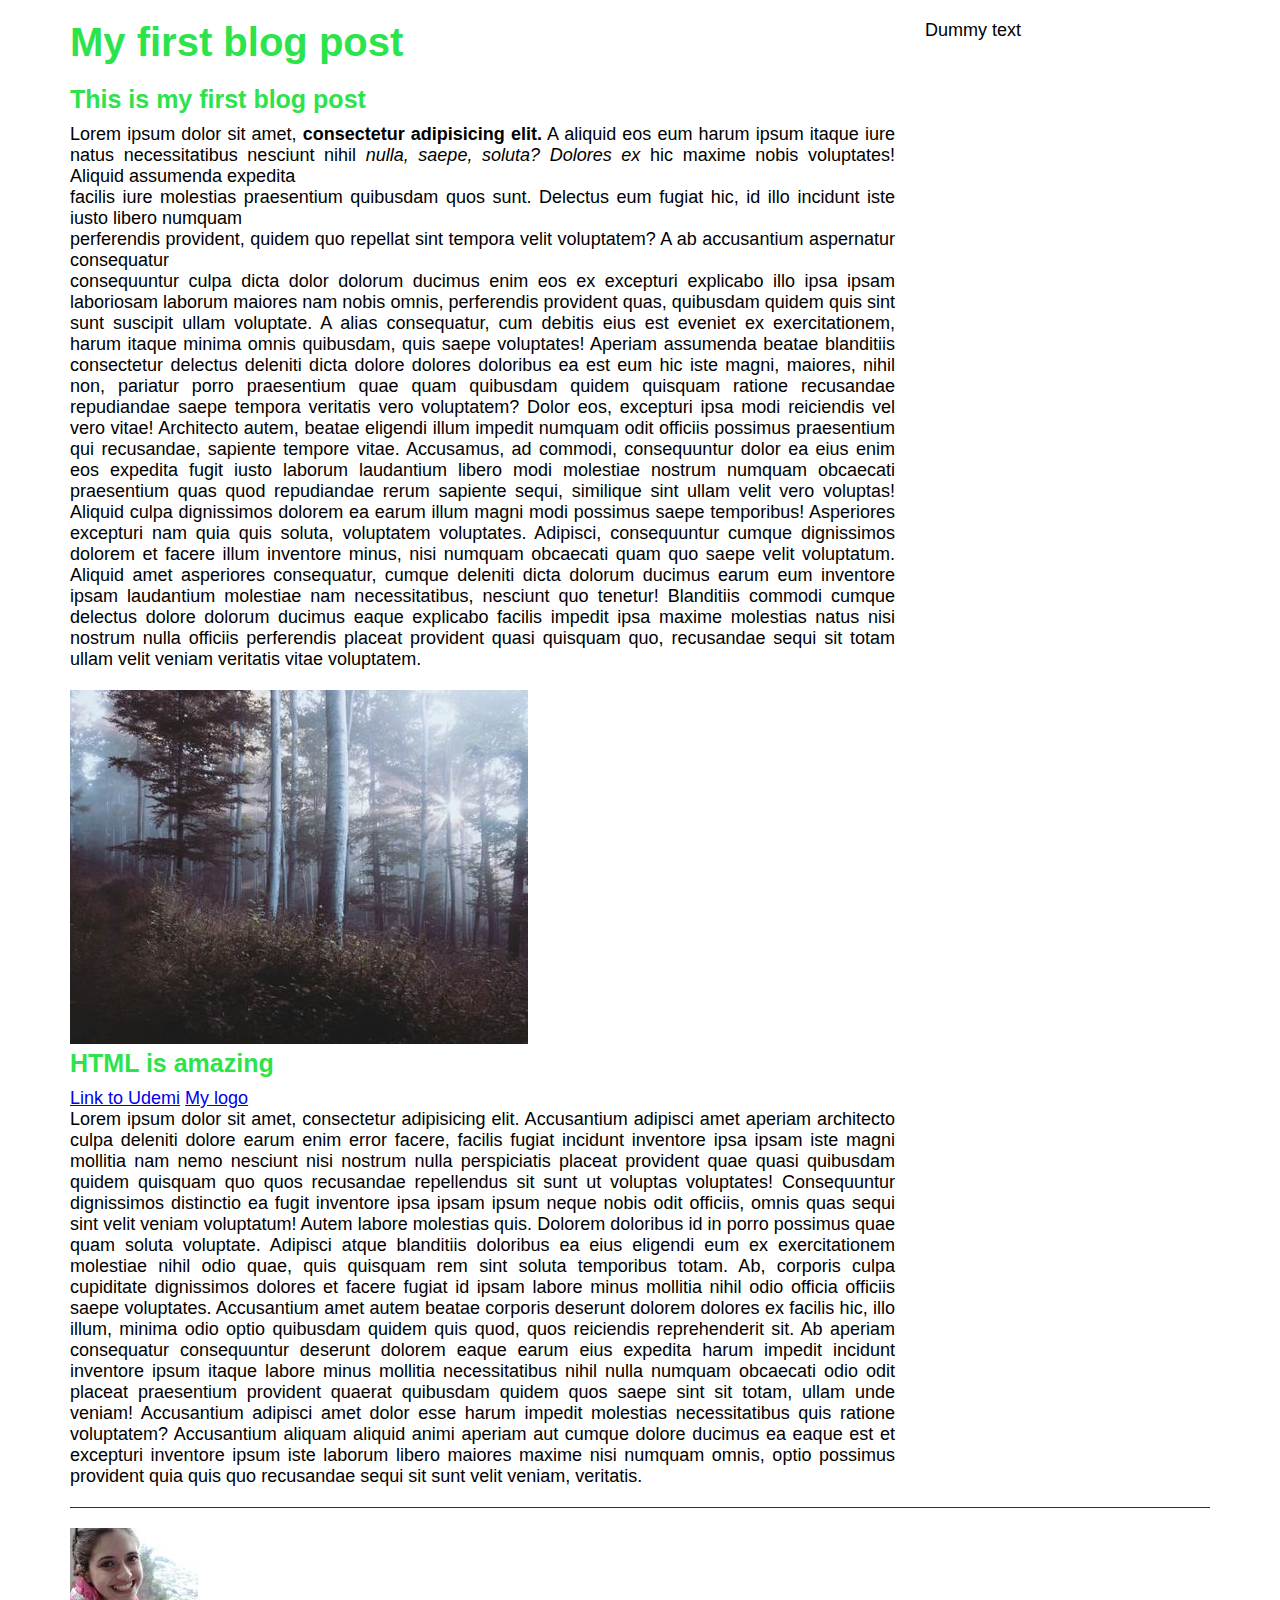
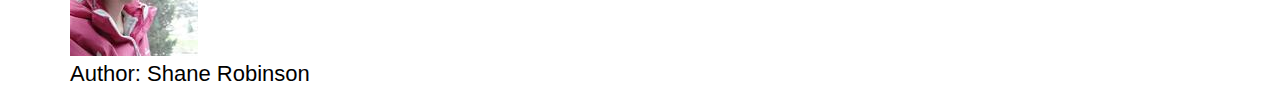
==== blog_post/index.html @ e7af2410 "Blog post initial" ====
<!DOCTYPE html>
<html lang="bg">
    <head>
        <meta charset="UTF-8">
        <title>My first blog post</title>
        <link rel="stylesheet" type="text/css" href="css/style.css">
    </head>
    <body>
        <div class="container">
            <div class="blog-post">
                <h1>My first blog post</h1>
                <h2>This is my first blog post</h2>

                <p class="main-text">Lorem ipsum dolor sit amet, <strong>consectetur adipisicing elit.</strong> A aliquid eos eum harum ipsum itaque iure natus necessitatibus nesciunt nihil <em>nulla, saepe, soluta? Dolores ex</em> hic maxime nobis voluptates! Aliquid assumenda expedita
                    <br> facilis iure molestias praesentium quibusdam quos sunt. Delectus eum fugiat hic, id illo incidunt iste iusto libero numquam
                    <br> perferendis provident, quidem quo repellat sint tempora velit voluptatem? A ab accusantium aspernatur consequatur
                    <br>consequuntur culpa dicta dolor dolorum ducimus enim eos ex excepturi explicabo illo ipsa ipsam laboriosam laborum maiores nam nobis omnis, perferendis provident quas, quibusdam quidem quis sint sunt suscipit ullam voluptate. A alias consequatur, cum debitis eius est eveniet ex exercitationem, harum itaque minima omnis quibusdam, quis saepe voluptates! Aperiam assumenda beatae blanditiis consectetur delectus deleniti dicta dolore dolores doloribus ea est eum hic iste magni, maiores, nihil non, pariatur porro praesentium quae quam quibusdam quidem quisquam ratione recusandae repudiandae saepe tempora veritatis vero voluptatem? Dolor eos, excepturi ipsa modi reiciendis vel vero vitae! Architecto autem, beatae eligendi illum impedit numquam odit officiis possimus praesentium qui recusandae, sapiente tempore vitae. Accusamus, ad commodi, consequuntur dolor ea eius enim eos expedita fugit iusto laborum laudantium libero modi molestiae nostrum numquam obcaecati praesentium quas quod repudiandae rerum sapiente sequi, similique sint ullam velit vero voluptas! Aliquid culpa dignissimos dolorem ea earum illum magni modi possimus saepe temporibus! Asperiores excepturi nam quia quis soluta, voluptatem voluptates. Adipisci, consequuntur cumque dignissimos dolorem et facere illum inventore minus, nisi numquam obcaecati quam quo saepe velit voluptatum. Aliquid amet asperiores consequatur, cumque deleniti dicta dolorum ducimus earum eum inventore ipsam laudantium molestiae nam necessitatibus, nesciunt quo tenetur! Blanditiis commodi cumque delectus dolore dolorum ducimus eaque explicabo facilis impedit ipsa maxime molestias natus nisi nostrum nulla officiis perferendis placeat provident quasi quisquam quo, recusandae sequi sit totam ullam velit veniam veritatis vitae voluptatem.</p>

                <img src="images/logo.jpg" alt="HTML logo">
                <h2>HTML is amazing</h2>
                <a href="https://www.udemi.com" target="_blank">Link to Udemi</a>
                <a href="images/logo.jpg">My logo</a>
                <p class="main-text">Lorem ipsum dolor sit amet, consectetur adipisicing elit. Accusantium adipisci amet aperiam architecto culpa deleniti dolore earum enim error facere, facilis fugiat incidunt inventore ipsa ipsam iste magni mollitia nam nemo nesciunt nisi nostrum nulla perspiciatis placeat provident quae quasi quibusdam quidem quisquam quo quos recusandae repellendus sit sunt ut voluptas voluptates! Consequuntur dignissimos distinctio ea fugit inventore ipsa ipsam ipsum neque nobis odit officiis, omnis quas sequi sint velit veniam voluptatum! Autem labore molestias quis. Dolorem doloribus id in porro possimus quae quam soluta voluptate. Adipisci atque blanditiis doloribus ea eius eligendi eum ex exercitationem molestiae nihil odio quae, quis quisquam rem sint soluta temporibus totam. Ab, corporis culpa cupiditate dignissimos dolores et facere fugiat id ipsam labore minus mollitia nihil odio officia officiis saepe voluptates. Accusantium amet autem beatae corporis deserunt dolorem dolores ex facilis hic, illo illum, minima odio optio quibusdam quidem quis quod, quos reiciendis reprehenderit sit. Ab aperiam consequatur consequuntur deserunt dolorem eaque earum eius expedita harum impedit incidunt inventore ipsum itaque labore minus mollitia necessitatibus nihil nulla numquam obcaecati odio odit placeat praesentium provident quaerat quibusdam quidem quos saepe sint sit totam, ullam unde veniam! Accusantium adipisci amet dolor esse harum impedit molestias necessitatibus quis ratione voluptatem? Accusantium aliquam aliquid animi aperiam aut cumque dolore ducimus ea eaque est et excepturi inventore ipsum iste laborum libero maiores maxime nisi numquam omnis, optio possimus provident quia quis quo recusandae sequi sit sunt velit veniam, veritatis.</p>
            </div>

            <div class="other-posts">
                Dummy text
            </div>

            <div class="clearfix"></div>

            <div class="author-box">
                <img src="images/author.jpg" alt="Author photo">
                <p id="author-text">Author: Shane Robinson</p>
            </div>

        </div>
    </body>
</html>
---- blog_post/css/style.css ----
* {
    margin: 0;
    padding: 0;
    -webkit-box-sizing: border-box;
    -moz-box-sizing: border-box;
    box-sizing: border-box;
}

body {
    font-size: 18px;
    font-family: "Helvetica Neue", Helvetica, Arial, sans-serif;
}

.clearfix:after {
    content: "";
    display: table;
    clear: both;
}

h1, h2 {
    color: #2DE34C;
}

h1 {
    font-size: 40px;
    margin-bottom: 20px;
}

h2 {
    font-size: 25px;
    margin-bottom: 10px;
}

.main-text {
    text-align: justify;
    margin-bottom: 20px;
}

#author-text {
    font-size: 22px;
}

.container {
    width: 1140px;
    margin: 20px auto 0 auto;
}

.blog-post {
    width: 75%;
    float: left;
    padding-right: 30px;
}

.other-posts {
    width: 25%;
    float: left;
}

.author-box {
    padding-top: 20px;
    border-top: 1px solid #333;
}
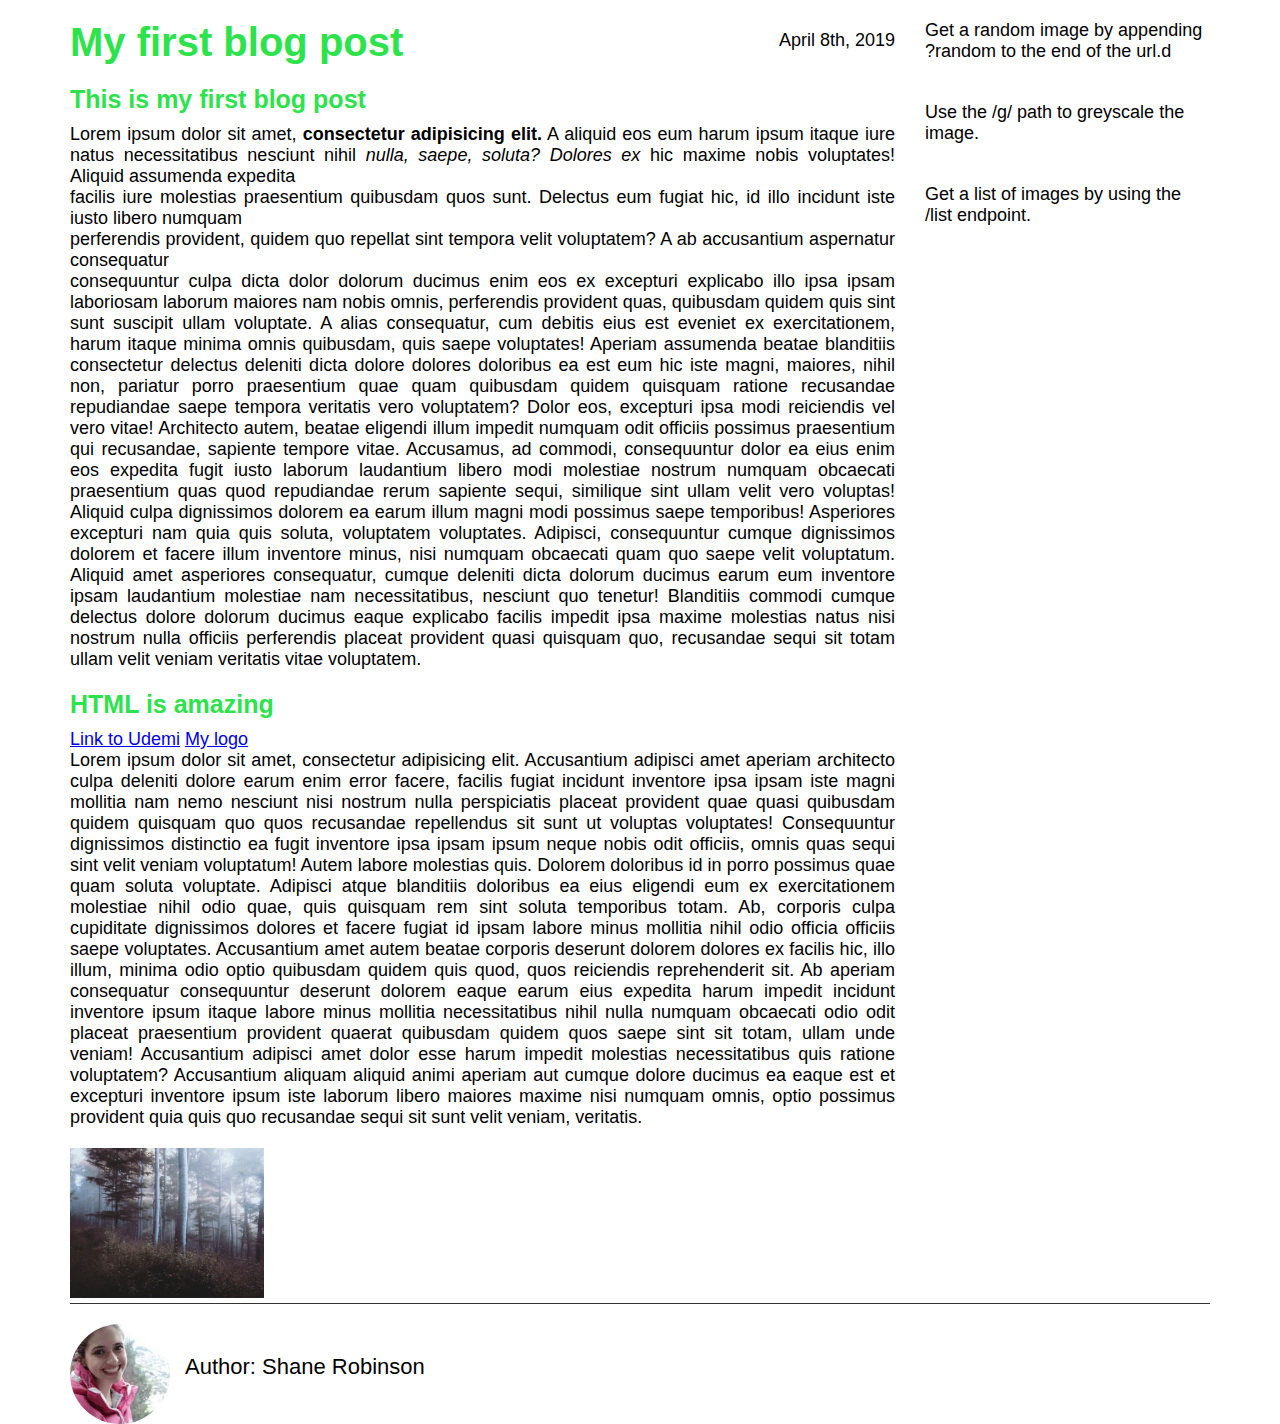
==== commit 9adba3a1: "blog post final" ====
--- a/blog_post/index.html
+++ b/blog_post/index.html
@@ -9,6 +9,7 @@
         <div class="container">
             <div class="blog-post">
                 <h1>My first blog post</h1>
+                <p class="date">April 8th, 2019</p>
                 <h2>This is my first blog post</h2>
 
                 <p class="main-text">Lorem ipsum dolor sit amet, <strong>consectetur adipisicing elit.</strong> A aliquid eos eum harum ipsum itaque iure natus necessitatibus nesciunt nihil <em>nulla, saepe, soluta? Dolores ex</em> hic maxime nobis voluptates! Aliquid assumenda expedita
@@ -16,15 +17,23 @@
                     <br> perferendis provident, quidem quo repellat sint tempora velit voluptatem? A ab accusantium aspernatur consequatur
                     <br>consequuntur culpa dicta dolor dolorum ducimus enim eos ex excepturi explicabo illo ipsa ipsam laboriosam laborum maiores nam nobis omnis, perferendis provident quas, quibusdam quidem quis sint sunt suscipit ullam voluptate. A alias consequatur, cum debitis eius est eveniet ex exercitationem, harum itaque minima omnis quibusdam, quis saepe voluptates! Aperiam assumenda beatae blanditiis consectetur delectus deleniti dicta dolore dolores doloribus ea est eum hic iste magni, maiores, nihil non, pariatur porro praesentium quae quam quibusdam quidem quisquam ratione recusandae repudiandae saepe tempora veritatis vero voluptatem? Dolor eos, excepturi ipsa modi reiciendis vel vero vitae! Architecto autem, beatae eligendi illum impedit numquam odit officiis possimus praesentium qui recusandae, sapiente tempore vitae. Accusamus, ad commodi, consequuntur dolor ea eius enim eos expedita fugit iusto laborum laudantium libero modi molestiae nostrum numquam obcaecati praesentium quas quod repudiandae rerum sapiente sequi, similique sint ullam velit vero voluptas! Aliquid culpa dignissimos dolorem ea earum illum magni modi possimus saepe temporibus! Asperiores excepturi nam quia quis soluta, voluptatem voluptates. Adipisci, consequuntur cumque dignissimos dolorem et facere illum inventore minus, nisi numquam obcaecati quam quo saepe velit voluptatum. Aliquid amet asperiores consequatur, cumque deleniti dicta dolorum ducimus earum eum inventore ipsam laudantium molestiae nam necessitatibus, nesciunt quo tenetur! Blanditiis commodi cumque delectus dolore dolorum ducimus eaque explicabo facilis impedit ipsa maxime molestias natus nisi nostrum nulla officiis perferendis placeat provident quasi quisquam quo, recusandae sequi sit totam ullam velit veniam veritatis vitae voluptatem.</p>
 
-                <img src="images/logo.jpg" alt="HTML logo">
                 <h2>HTML is amazing</h2>
                 <a href="https://www.udemi.com" target="_blank">Link to Udemi</a>
                 <a href="images/logo.jpg">My logo</a>
                 <p class="main-text">Lorem ipsum dolor sit amet, consectetur adipisicing elit. Accusantium adipisci amet aperiam architecto culpa deleniti dolore earum enim error facere, facilis fugiat incidunt inventore ipsa ipsam iste magni mollitia nam nemo nesciunt nisi nostrum nulla perspiciatis placeat provident quae quasi quibusdam quidem quisquam quo quos recusandae repellendus sit sunt ut voluptas voluptates! Consequuntur dignissimos distinctio ea fugit inventore ipsa ipsam ipsum neque nobis odit officiis, omnis quas sequi sint velit veniam voluptatum! Autem labore molestias quis. Dolorem doloribus id in porro possimus quae quam soluta voluptate. Adipisci atque blanditiis doloribus ea eius eligendi eum ex exercitationem molestiae nihil odio quae, quis quisquam rem sint soluta temporibus totam. Ab, corporis culpa cupiditate dignissimos dolores et facere fugiat id ipsam labore minus mollitia nihil odio officia officiis saepe voluptates. Accusantium amet autem beatae corporis deserunt dolorem dolores ex facilis hic, illo illum, minima odio optio quibusdam quidem quis quod, quos reiciendis reprehenderit sit. Ab aperiam consequatur consequuntur deserunt dolorem eaque earum eius expedita harum impedit incidunt inventore ipsum itaque labore minus mollitia necessitatibus nihil nulla numquam obcaecati odio odit placeat praesentium provident quaerat quibusdam quidem quos saepe sint sit totam, ullam unde veniam! Accusantium adipisci amet dolor esse harum impedit molestias necessitatibus quis ratione voluptatem? Accusantium aliquam aliquid animi aperiam aut cumque dolore ducimus ea eaque est et excepturi inventore ipsum iste laborum libero maiores maxime nisi numquam omnis, optio possimus provident quia quis quo recusandae sequi sit sunt velit veniam, veritatis.</p>
+                <img src="images/logo.jpg" alt="HTML logo">
             </div>
 
             <div class="other-posts">
-                Dummy text
+                <div class="other">
+                    Get a random image by appending ?random to the end of the url.d
+                </div>
+                <div class="other">
+                    Use the /g/ path to greyscale the image.
+                </div>
+                <div class="other">
+                    Get a list of images by using the /list endpoint.
+                </div>
             </div>
 
             <div class="clearfix"></div>
--- a/blog_post/css/style.css
+++ b/blog_post/css/style.css
@@ -31,32 +31,68 @@
     margin-bottom: 10px;
 }
 
+.container {
+    width: 1140px;
+    margin: 20px auto 0 auto;
+}
+
+/******************
+* Blog post
+******************/
+.date {
+    position: absolute;
+    top: 10px;
+    right: 30px;
+}
+
 .main-text {
     text-align: justify;
     margin-bottom: 20px;
-}
-
-#author-text {
-    font-size: 22px;
-}
-
-.container {
-    width: 1140px;
-    margin: 20px auto 0 auto;
 }
 
 .blog-post {
     width: 75%;
     float: left;
     padding-right: 30px;
+    position: relative;
 }
 
+.blog-post img {
+    /* for aspect ratio */
+    height: 150px;
+    width: auto;
+}
+
+/******************
+* Other Blog posts
+******************/
 .other-posts {
     width: 25%;
     float: left;
 }
 
+.other {
+    margin-bottom: 40px;
+}
+
+/*************
+* Author box
+*************/
 .author-box {
     padding-top: 20px;
     border-top: 1px solid #333;
+}
+
+.author-box img {
+    width: 100px;
+    height: 100px;
+    border-radius: 50%;
+    float: left;
+}
+
+#author-text {
+    font-size: 22px;
+    float: left;
+    margin-top: 30px;
+    margin-left: 15px;
 }